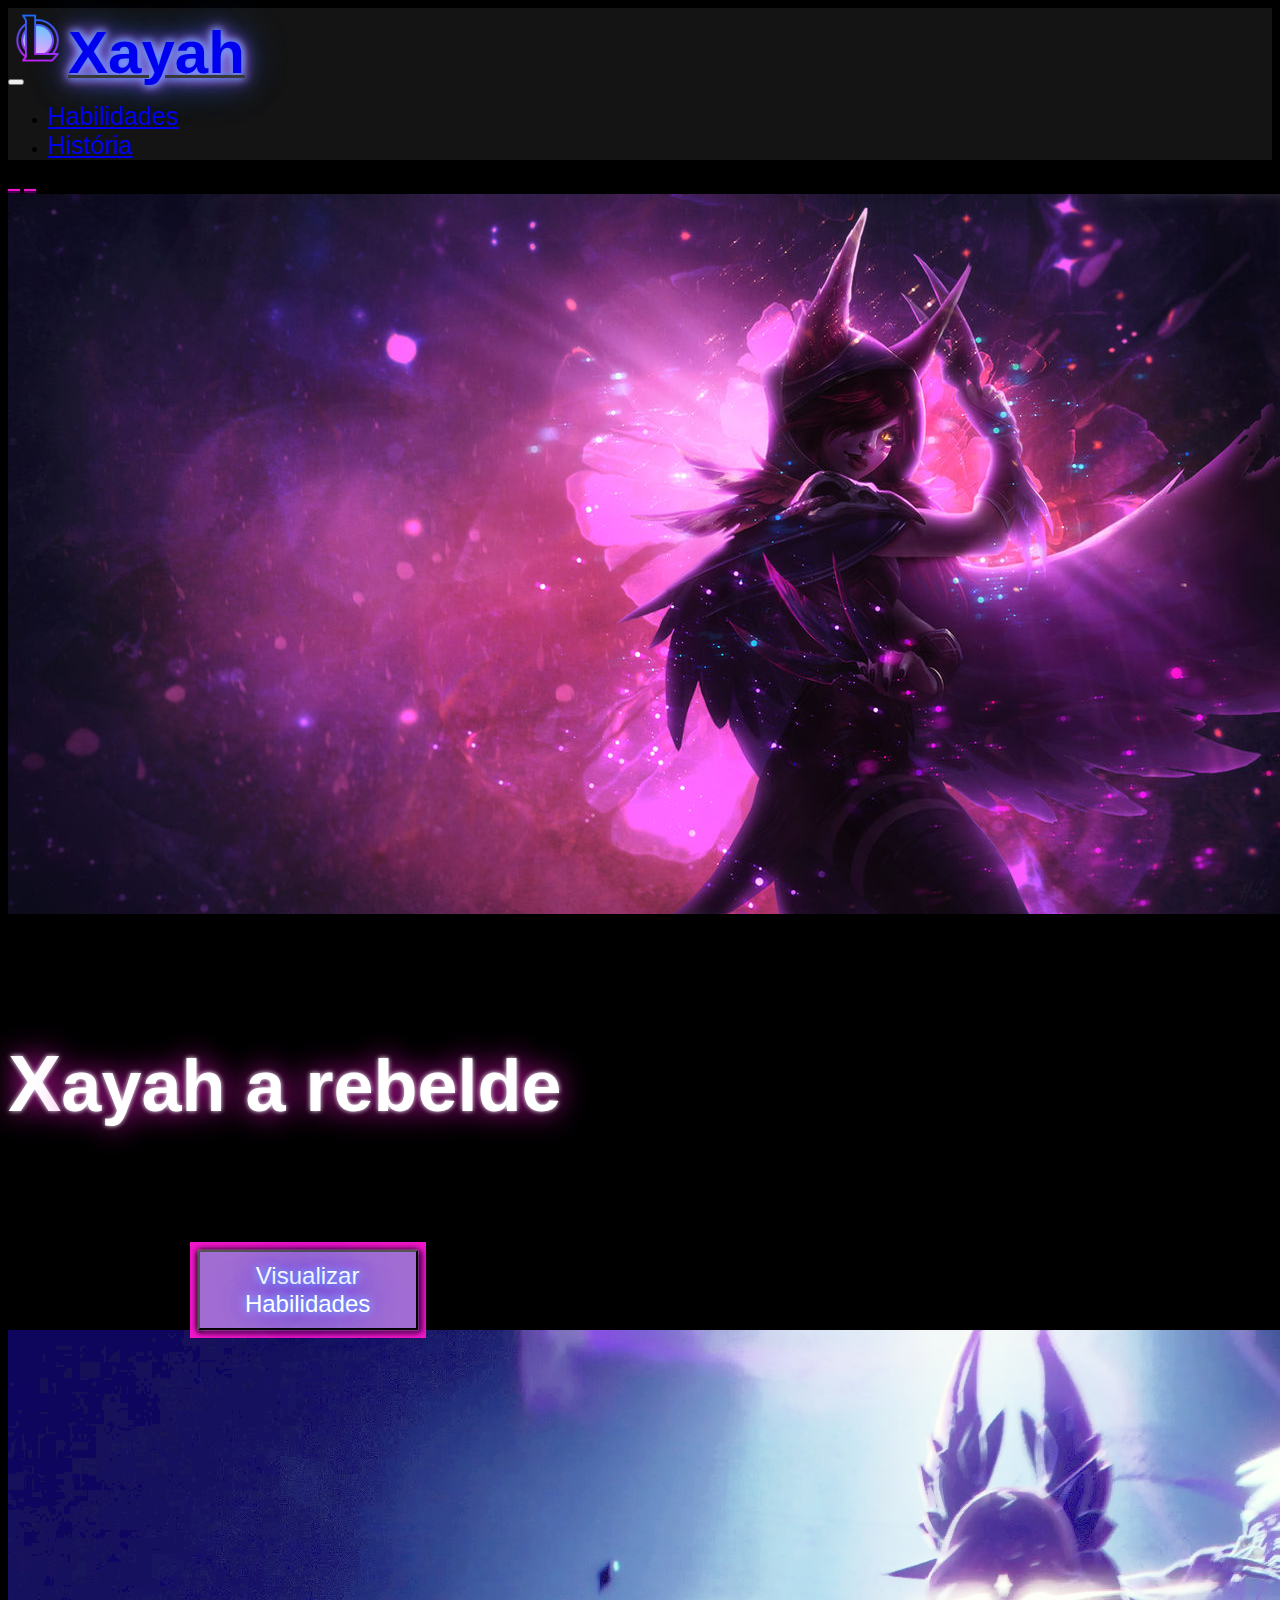
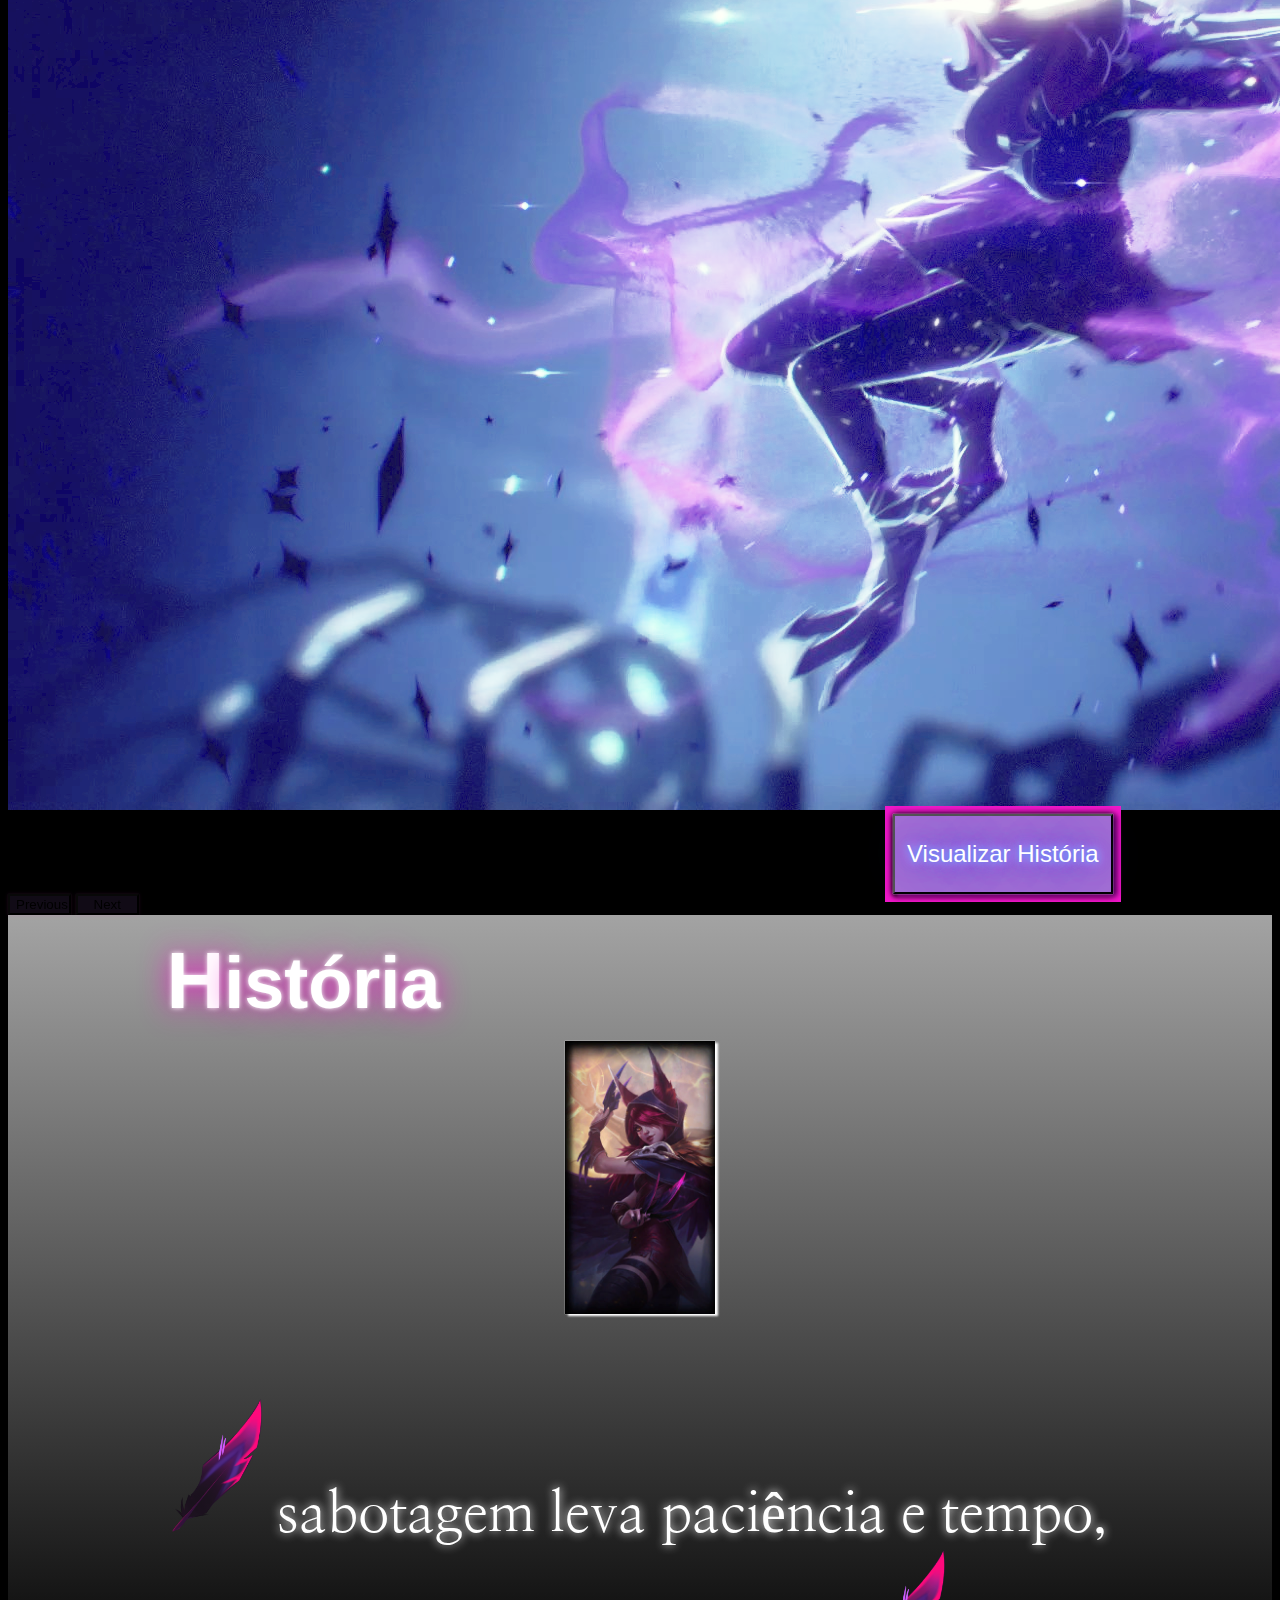
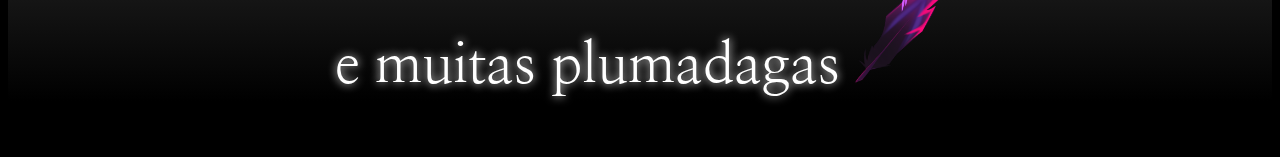
==== index.html @ 09e4b237 "configs" ====
<!DOCTYPE html>
<html lang="en">

<head>
    <meta charset="UTF-8">
    <meta http-equiv="X-UA-Compatible" content="IE=edge">
    <meta name="viewport" content="width=device-width, initial-scale=1.0">
    <title>Champion Study</title>

    <!-- BOOTSTRAP - Pacote de bibliotecas CSS -->
    <link href="https://cdn.jsdelivr.net/npm/bootstrap@5.1.3/dist/css/bootstrap.min.css" rel="stylesheet"
        integrity="sha384-1BmE4kWBq78iYhFldvKuhfTAU6auU8tT94WrHftjDbrCEXSU1oBoqyl2QvZ6jIW3" crossorigin="anonymous">

    <!-- BOOTSTRAP - Pacote de scripts em JavaScript -->
    <script src="https://cdn.jsdelivr.net/npm/bootstrap@5.1.3/dist/js/bootstrap.bundle.min.js"
        integrity="sha384-ka7Sk0Gln4gmtz2MlQnikT1wXgYsOg+OMhuP+IlRH9sENBO0LRn5q+8nbTov4+1p"
        crossorigin="anonymous"></script>

    <!-- FONTES - Estilo dos textos (google fonts) -->
    <link href="https://fonts.googleapis.com/css2?family=Roboto:ital,wght@0,300;0,700;1,400&display=swap"
        rel="stylesheet">
    <!-- icone do lol-->
    <link rel="icon" href="./img/icons8-league-of-legends-64.png">
    <!-- fonte citação-->
    <link rel="preconnect" href="https://fonts.googleapis.com">
    <link rel="preconnect" href="https://fonts.gstatic.com" crossorigin>
    <link href="https://fonts.googleapis.com/css2?family=Nanum+Myeongjo&family=Pacifico&display=swap" rel="stylesheet">

    <!-- linkagem dos arquivos da pasta r-->
    <link rel="stylesheet" href="css/base.css">
    <link rel="stylesheet" href="css/components.css">

</head>



<body>
    <header>
        <div class="container" id="nav-container">

            <!---->
            <nav class="navbar navbar-expand-lg navbar-dark   ">



                <a class="navbar-brand neon-efect sublinhado" href="#">
                    <img class="img-nav" id="icon-lol" src="./img/icons8-league-of-legends-64.png" width="60" alt="">
                    <h1>Xayah</h1>
                </a>


                <!--botao quando site fica menor--------------------------------------------->
                <button class="navbar-toggler " type="button" data-bs-toggle="collapse"
                    data-bs-target="#navbarNavAltMarkup" aria-controls="navbarNavAltMarkup"
                    aria-label="Toggle navigation">
                    <span class="navbar-toggler-icon"></span>
                </button>

                <!--itens da navbar em forma de lista--------------------------------------------->
                <div class="collapse navbar-collapse justify-content-end   " id="navbarNavAltMarkup">
                    <ul class="navbar-nav ">
                        <li class="nav-item">
                            <a class="nav-link" href="#">Habilidades</a>
                        </li>

                        <li class="nav-item">
                            <a class="nav-link" href="#">História</a>
                        </li>

                    </ul>
                </div>


            </nav>
        </div>
    </header>

    <main>
        <div class="container-fluid">
            <!----------------CARROSSEL--------------------------------------------------------------------------------------->
            <div id="mainSlider" class="carousel slide" data-bs-ride="carousel">
                <!--INDICADORES NA BASE DO SLIDE-->
                <div class="carousel-indicators">
                    <button type="button" data-bs-target="#mainSlider" data-bs-slide-to="0" class="active box-efect"
                        aria-current="true" aria-label="Slide 1"></button>
                    <button type="button" data-bs-target="#mainSlider" data-bs-slide-to="1" class=" box-efect"
                        aria-label="Slide 2"></button>
                </div>

                <!-- CARROSEL DO SLIDE 1-->
                <div class="carousel-inner">
                    <div class="carousel-item active">
                        <img src="img/img1-carousel.jpg" class="d-block w-100 img-carousel-1" alt="Xayah-Hablidades">
                        <div class="carousel-caption  d-md-block">
                            <!--texto chamada principal-->
                            <h5 class="slide-1-carousel ">Xayah a rebelde</h5>
                            <button type="button" class=" neon-efect btn btn-outline-dark">Visualizar
                                Habilidades</button>

                        </div>
                    </div>


                    <!-- CARROSEL DO SLIDE 2-->
                    <div class="carousel-item slide-2-container">
                        <img src="img/img2-carousel.jpg" class="d-block w-100" alt="...">
                        <div class="carousel-caption  d-md-block">

                            <!--texto chamada principal-->
                            <h5 class="slide-2-carousel">História</h5>
                            <button type="button" class=" neon-efect btn btn-outline-dark">Visualizar
                                História</button>
                        </div>
                    </div>
                </div>

                <!-- BOTÕES LATERAIS PRA PASSAGEM DO SLIDE-->
                <button class="carousel-control-prev" type="button" data-bs-target="#mainSlider" data-bs-slide="prev">
                    <span class="carousel-control-prev-icon" aria-hidden="true"></span>
                    <span class="visually-hidden">Previous</span>
                </button>
                <button class="carousel-control-next" type="button" data-bs-target="#mainSlider" data-bs-slide="next">
                    <span class="carousel-control-next-icon" aria-hidden="true"></span>
                    <span class="visually-hidden">Next</span>
                </button>
            </div>
        </div>
        </div>

        <!-------------- AQUI ACABA O CAROUSEL E COMEÇA A CITAÇÃO DA CAMPEÃ------------------------------------------------>
        <div class="degrade">

        </div>
        <div class="container citacao-container">
            <div class="row">

                <div class="col-md-2">
                    <img class="imagem-citacao" src="./img/citacao-imag.jpg" alt="" width="150px">
                </div>
                <div class=" citacao   col-md-10">

                    <p class="txt-citacao"> <img class="img-pena" src="./img/pena.png" alt=""> sabotagem leva paciência
                        e tempo, <br> e muitas plumadagas <img class="img-pena" src="./img/pena.png" alt=""></p>
                </div>



            </div>
        </div>






    </main>


    <script type="text/javascript" src="js/script.js"> </script>

</body>

</html>
---- css/base.css ----
/*====================================\*
                  GERAL
/*====================================*/
body{
    font-family: "Vibur", sans-serif;
    background-color: black;

}
.container{
    padding:0;

}
.row{
    margin: 0;
}
.carousel{
    font-family: Arial, Helvetica, sans-serif;
}
---- css/components.css ----
/* CSS HEX  paleta cores
--electric-purple: #C722FFff;
--medium-slate-blue: #8C72FEff;
--black: #000000ff;
--black-2: #000000ff;
--blue #1e6bff
--buton color: #f017c9*/


/*espaçamento entre itens*/

header {
  background-color: #141414;

  position: relative;
}

.navbar {
  padding: 0;
  align-items: flex-end;

}

.navbar-brand {
  font-size: 30px;
  padding-bottom: 0;
  display: flex;
  text-align: end;
  align-items: flex-end;
}

.navbar-brand h1 {
  margin: 0;
  height: 50px;

}

.container {
  max-width: 100%;
}

#nav-container {

  margin: 0;
  padding: 0;
}

.navbar-toggler {
  left: 0;
}

.neon-efect {
  text-shadow:
    0 0 7px #1e6bff,
    0 0 10px #fff,
    0 0 21px #8C72FEff,
    0 0 42px #1e6bff,
    0 0 15px #C722FFff;



}

.sublinhado {
  text-decoration: underline 3px;

  text-decoration-color: #383838;

}

.nav-link {
  font-size: 25px;
  padding: 0;

}

.navbar-expand-lg {
  padding: 0;
}

.nav-link:hover {

  text-shadow:
    0 0 7px #639aff,
    0 0 10px rgb(217, 105, 255),
    0 0 21px rgb(184, 169, 255);
  /* 0 0 42px #1e6bff,
   0 0 82px #C722FFff,
   0 0 92px #C722FFff;*/

  text-decoration: underline;
  text-decoration-color: #141414;
  transition: 0.6s;

}


/*------------------------
           MAIN 
------------------------*/
.carousel-item{/*transição de slide , tempo*/
transition: 1.6s;

}

/*-----------------------------------------------------------------------------------------
maioria dos efeitos aplicados ao slide 1
-----------------------------------------------------------------------------------------*/

.container-fluid {
  /*controla lateral do conteudo principal*/
  padding: 0;

}

.carousel-indicators [data-bs-target] {
  /*barrinhas de ataho carrosel*/
  border: 0px;
  background-color: #f017c9;

}

.box-efect {
  /*efeio neon pra caixas*/
  box-shadow:
    0 2px 5px rgb(75, 0, 85),
    0 2px 0px rgb(75, 0, 85),

    0 2px 5px rgb(0, 0, 0),
    0px 0 1px rgb(119, 44, 148);

}

.carousel-caption  {
  /*posição do texto na chamada principal e formatação de texto(base)*/
  text-align: left;
  top: 6%;
  left: 4%;
}

.carousel-caption .slide-1-carousel {
  /*edita todo o texto do slide1*/
  font-family: sans-serif;
  font-size: 4.5rem;
  color: #ffffff;


  text-shadow:
    0 0 5px #fff,
    0 0 30px #f017c9;

}

.carousel-caption .slide-1-carousel::first-letter {
  /*edita  a primeira letra do slide 1 h5*/
  font-size: 5.0rem;
}



.btn {


  position: relative;
  top: 45%;
  left: 15%;
  height: 80px;
  width: 220px;
  background-color: #a26dd3;
  box-shadow:
    0 0 1px #fff,
    4px 2px 5px rgb(75, 0, 85),
    5px 3px 4px #f017c9,
    0 2px 5px rgb(0, 0, 0),
    0 0 7px rgb(0, 0, 0),
    0 0 0 8px #f017c9;
  color: #fff;

  font-size: 1.5rem;
  transition: 0.6s;
}

.btn:hover {
  background-color: rgb(180, 10, 202);

  box-shadow:
    0 0 1px #fff,
    1px 1px 1px rgb(75, 0, 85),
    0 0 0 #f017c9,
    0 1px 0px rgb(0, 0, 0),
    0 0 0 rgb(0, 0, 0),
    0 0 0 #f017c9;
  color: #fff;

}

.btn:focus {
  background-color: rgb(180, 10, 202);
  box-shadow:
    0 0 1px #a26dd3,
    4px 2px 5px #a26dd3,
    5px 3px 4px #a26dd3,
    0 2px 5px #a26dd3,
    0 0 7px #a26dd3,
    0 0 0 8px #a26dd3;
  color: #ffffff;
}

@media(max-width: 970px) {

  /*a baixo de 970px diminui letra (responsividade)*/
  .carousel-caption .slide-1-carousel {

    font-size: 2.8rem;

  }

  .carousel-caption .slide-1-carousel::first-letter {
    /*a baixo de 970px diminui a primeira letra (responsividade)*/
 
    font-size: 3.0rem;
  }


  .btn {
    width: 170px;
    height: 60px;
    font-size: 1.0rem;
  }

  
}

/*------------------------------------------------------------------------------------------------
BOTÕES CAROUSEL
-------------------------------------------------------------------------------------------------*/
.carousel-control-prev {
  /*botao que passa slide*/
  background-color: #a26dd3;
  opacity: .1;
  transition: 0.6s;
  width: 5%;
  width: 5%;
  height: 50%;
  top: 25%;
  box-shadow:
    0 0 1px #fff,
    0 0 4px #f017c9;

}

.carousel-control-next {
  /*botao que passa slide*/
  background-color: #a26dd3;
  opacity: .1;
  transition: 0.6s;
  width: 5%;
  width: 5%;
  height: 50%;
  top: 25%;
  box-shadow:
    0 0 1px #fff,
    0 0 4px #f017c9;

}

/*-----------------------------------------------------------------------------------------
maioria dos efeitos aplicados ao slide 2
------------------------------------------------------------------------------------------*/
.carousel-caption .slide-2-carousel {
  /*edita todo o texto do slide2*/
 
  font-size: 4.5rem;
  color: #ffffff;
position: absolute;
left: 13%;
  text-shadow:
    0 0 5px #fff,
    0 0 30px #f017c9;

}

.carousel-caption .slide-2-carousel::first-letter {
  /*edita  a primeira letra do slide 2 h5*/
  font-size: 5.0rem;
}

.slide-2-container .btn {
  position: relative;
  left: 70%;
  top: 75%;
}


@media(max-width: 970px) {

  /*a baixo de 970px diminui letra (responsividade)*/
  .carousel-caption .slide-2-carousel {
   
    font-size: 2.8rem;

  }

  .carousel-caption .slide-2-carousel::first-letter {
    /*a baixo de 970px diminui a primeira letra (responsividade)*/
 
    font-size: 3.0rem;
  }
  .btn {
    width: 170px;
    height: 60px;
    font-size: 1.0rem;
  }

 


}


/*-------------------------------------------------------*/
/*CELULAR NÃO CONSEGUIRÁ TER ACESSO AO TEXTO DO CAROUSEL.*/
@media(max-width: 575px) {

  /*a baixo de 575px ele nao mostra texto(reponsividade)*/
  .carousel-caption {
    display: none;
  }
}

/*----------------------------------------------------------*/

.citacao-container{
background-image: linear-gradient(to top,#000,#a3a3a3);
padding-top: 100px;
text-align: center;
background-color: #0f0f0f;

}
.citacao{

font-size: 3.5rem;
font-family: 'Nanum Myeongjo', serif;
color: #fff;



}


.imagem-citacao{
 margin-top: 26px;
width: 150px;
box-shadow: 
0 0 1px #fff,
3px 2px 2px #fff;
margin-bottom: 25px;
}
.img-pena{
  width: 90px;
}
.txt-citacao{
  text-shadow:
0 0 10px #fff;
}

@media(max-width: 500px){
.txt-citacao{
  font-size: 1.2rem;
}
.img-pena{
  width: 50px;
  height: 100px;
}
.imagem-citacao{
  width: 100px;
}
}
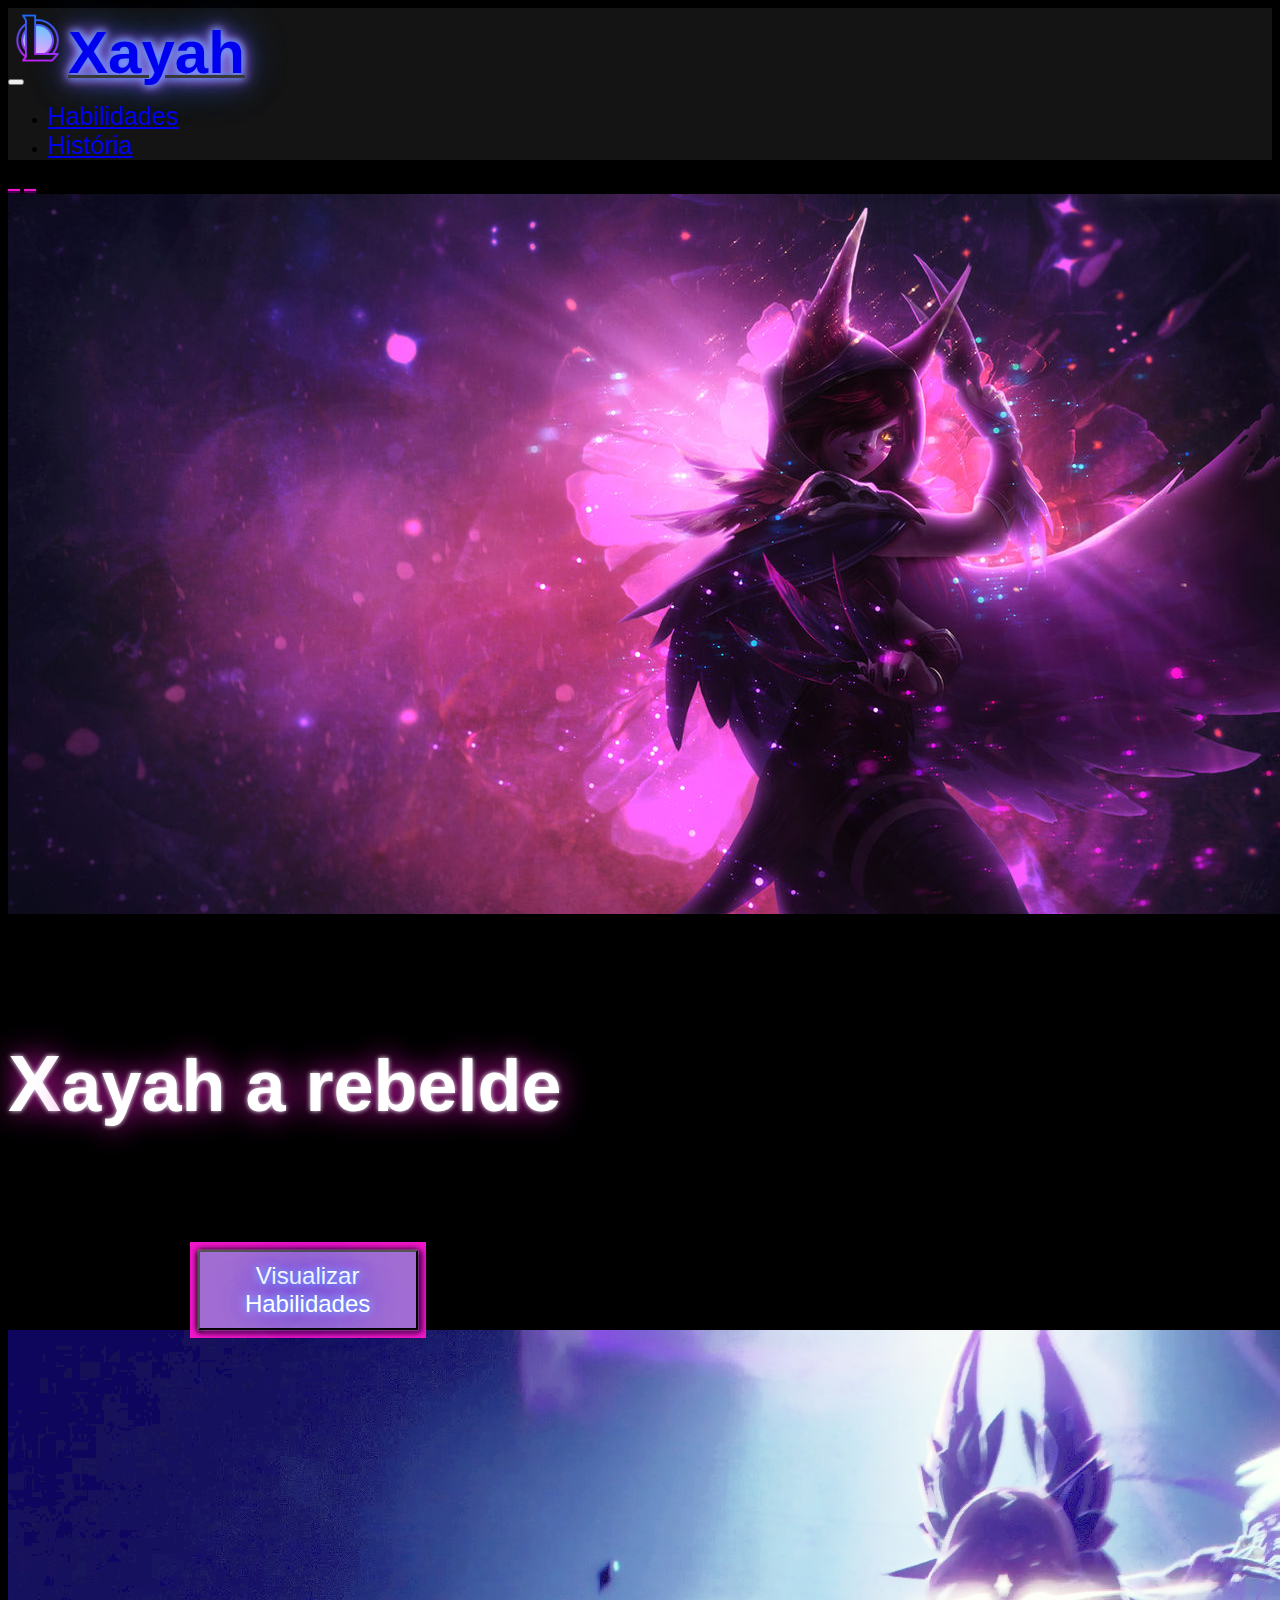
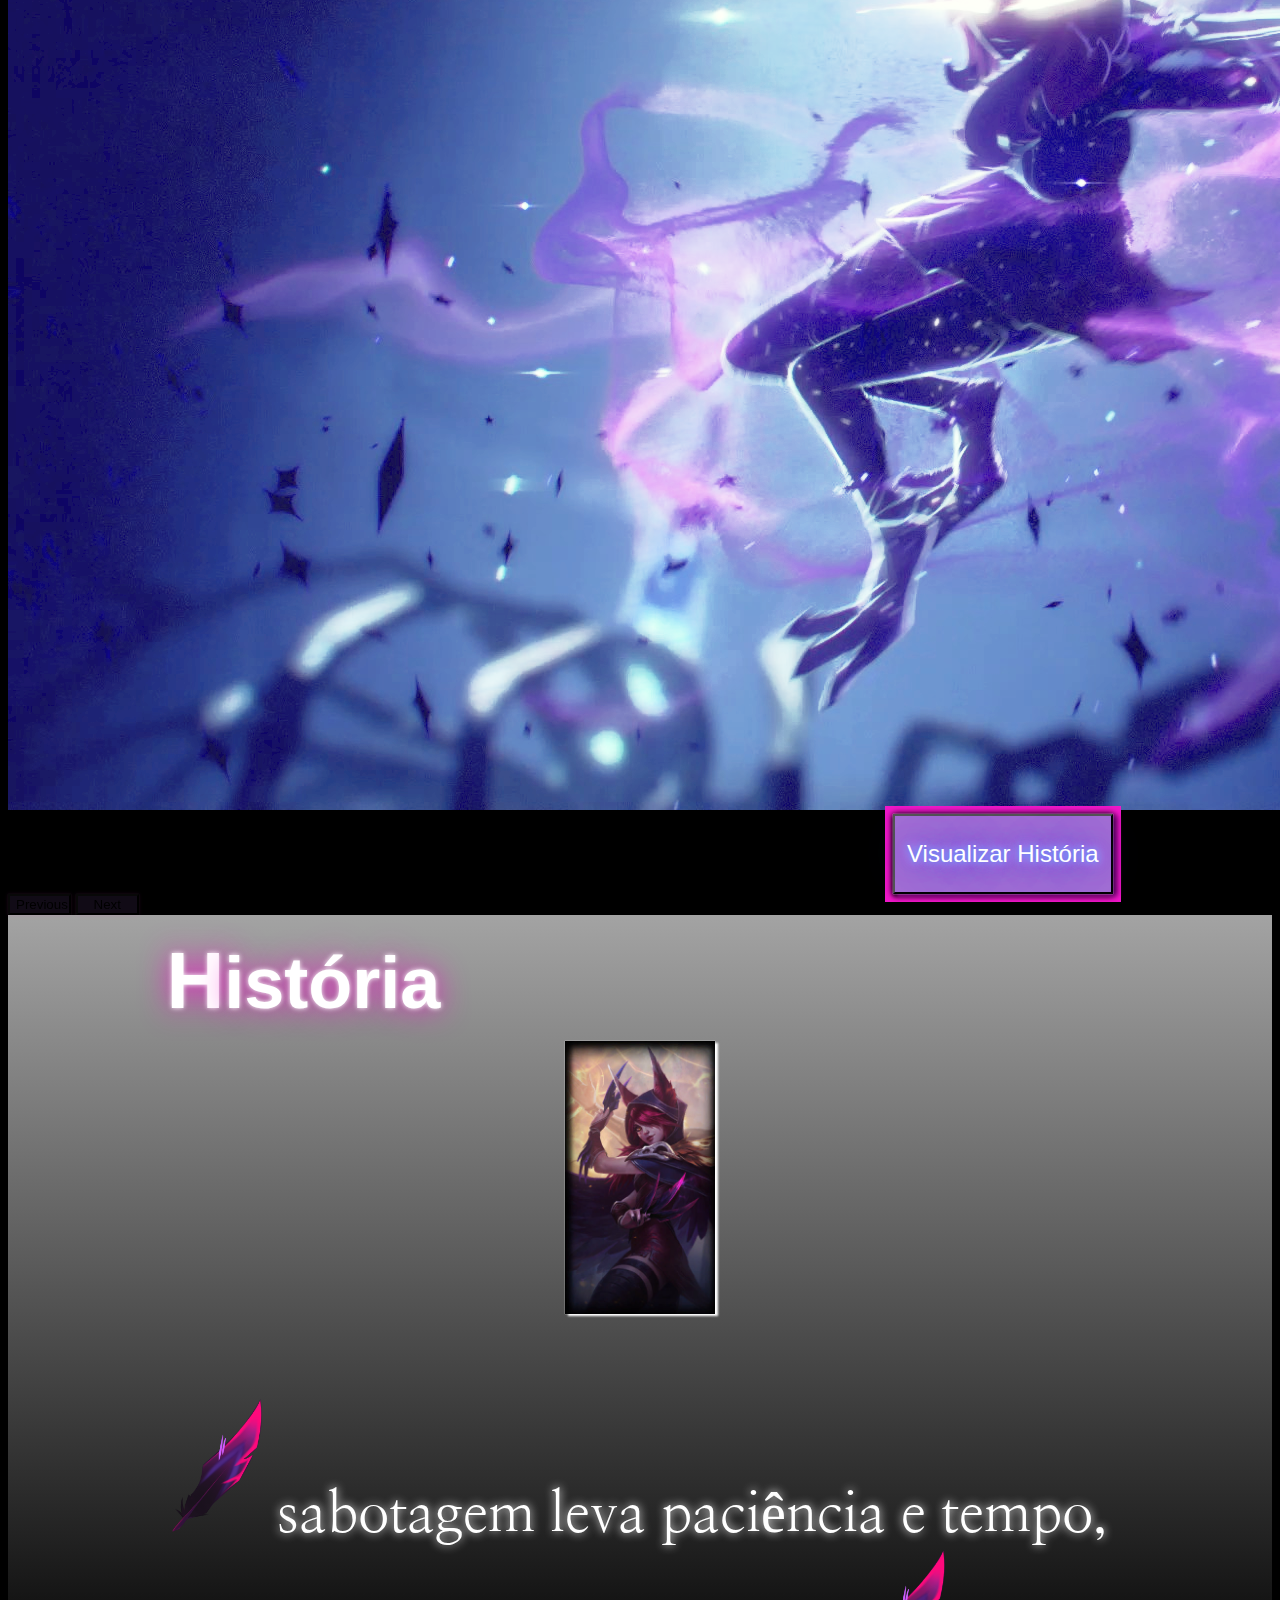
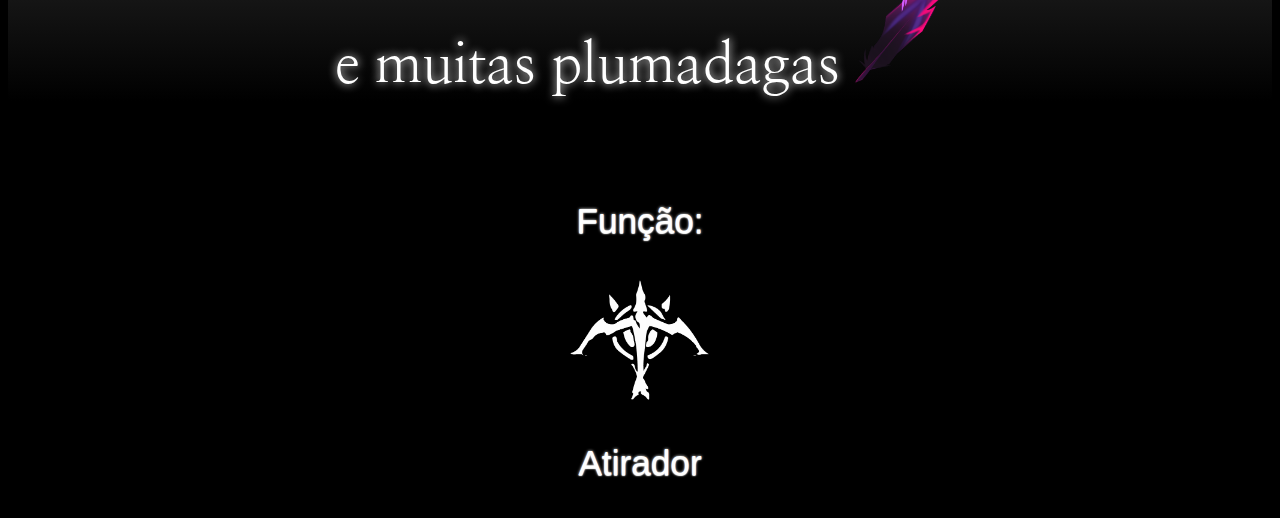
==== commit 839228fd: "configs" ====
--- a/index.html
+++ b/index.html
@@ -151,6 +151,20 @@
 
 
 
+        <div class="container info-personagem-container">
+            <div class="row">
+                <div class="col-sm-4 info-adc">
+                    <p class="p-adc">Função:</p>
+                    <img class="img-adc" src="img/ADC.png" alt="">
+                    <p class="p-adc ">Atirador</p>
+                </div>
+
+
+
+
+            </div>
+        </div>
+
 
 
     </main>
--- a/css/components.css
+++ b/css/components.css
@@ -377,4 +377,24 @@
 }
 }
 
-
+/*-------------------------------------
+          info-personagem
+-------------------------------------*/
+.info-personagem-container{
+margin-top: 100px;
+}
+.info-adc{
+  text-align: center;
+}
+.img-adc{
+  width: 150px;
+}
+.p-adc{
+  font-size: 2.2rem;
+color: #fff;
+text-shadow: 
+0 1px 1px white,
+0 0 3px white;
+
+
+}
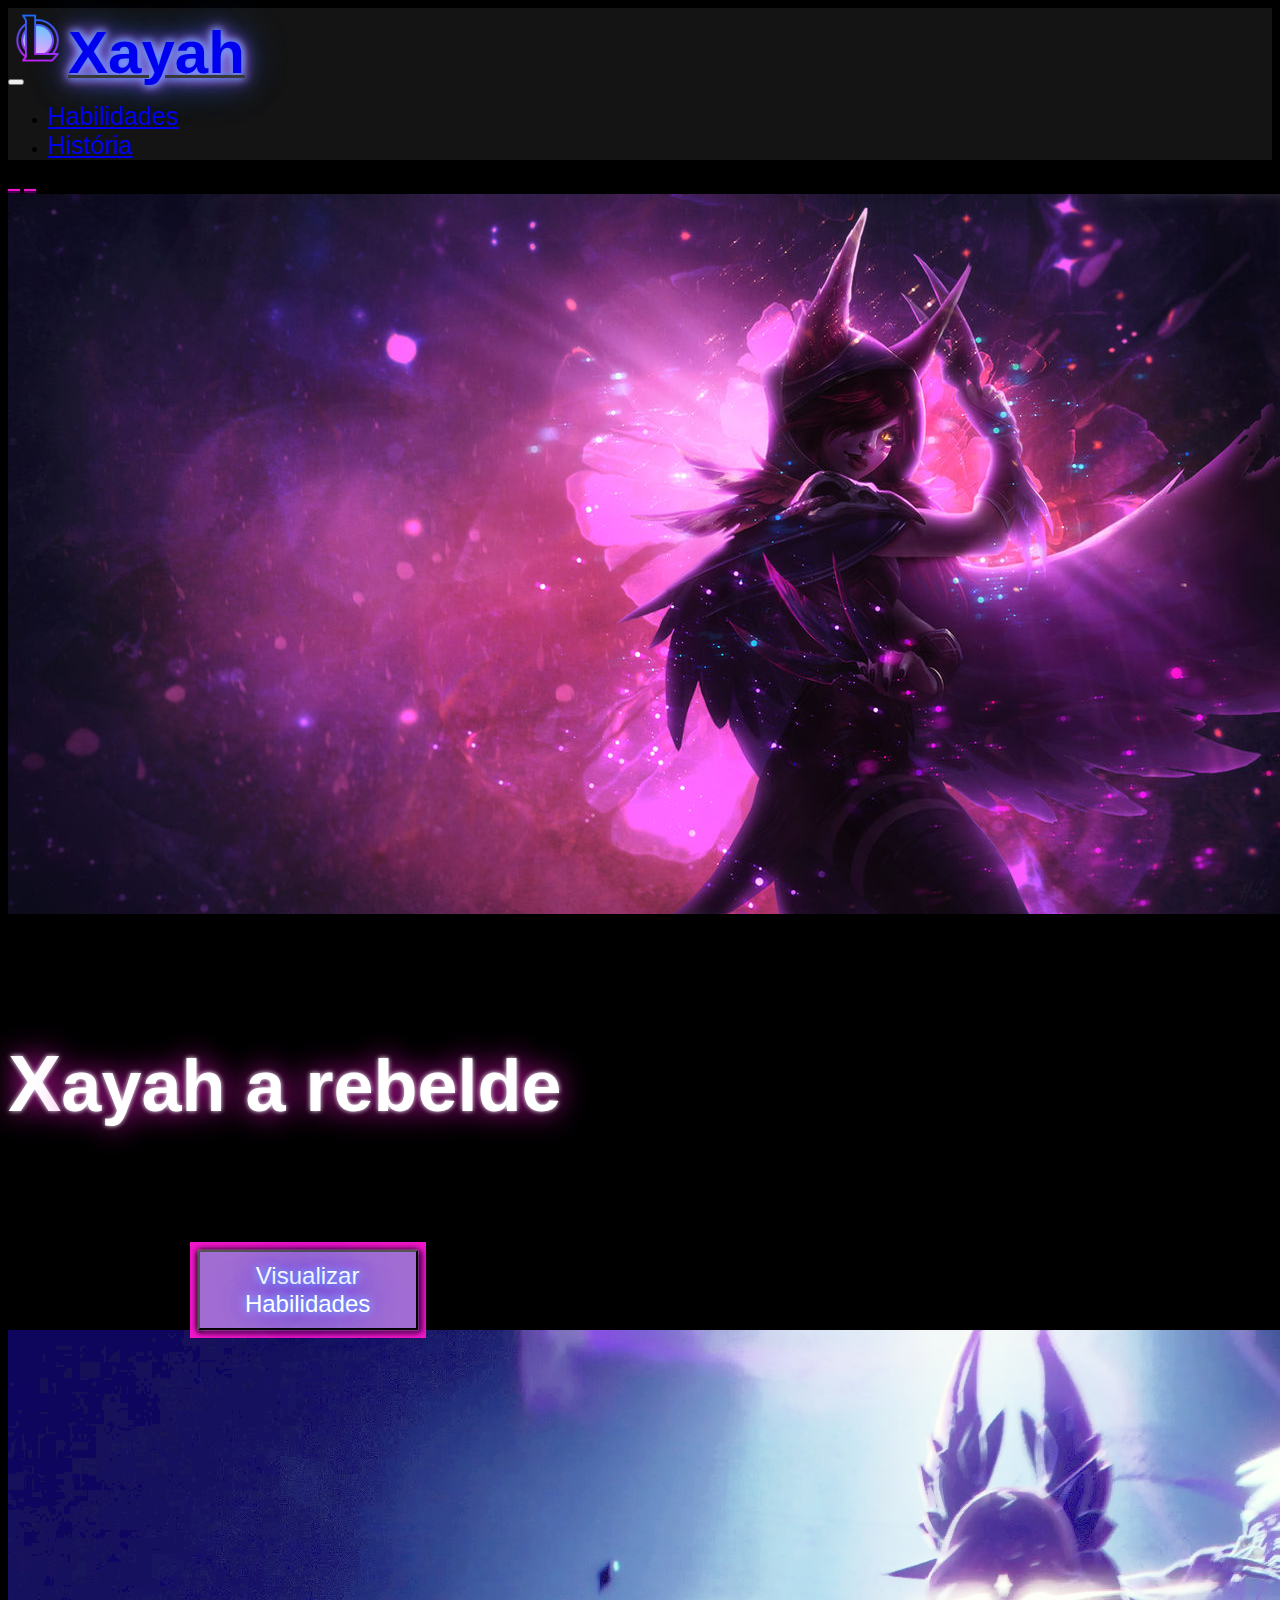
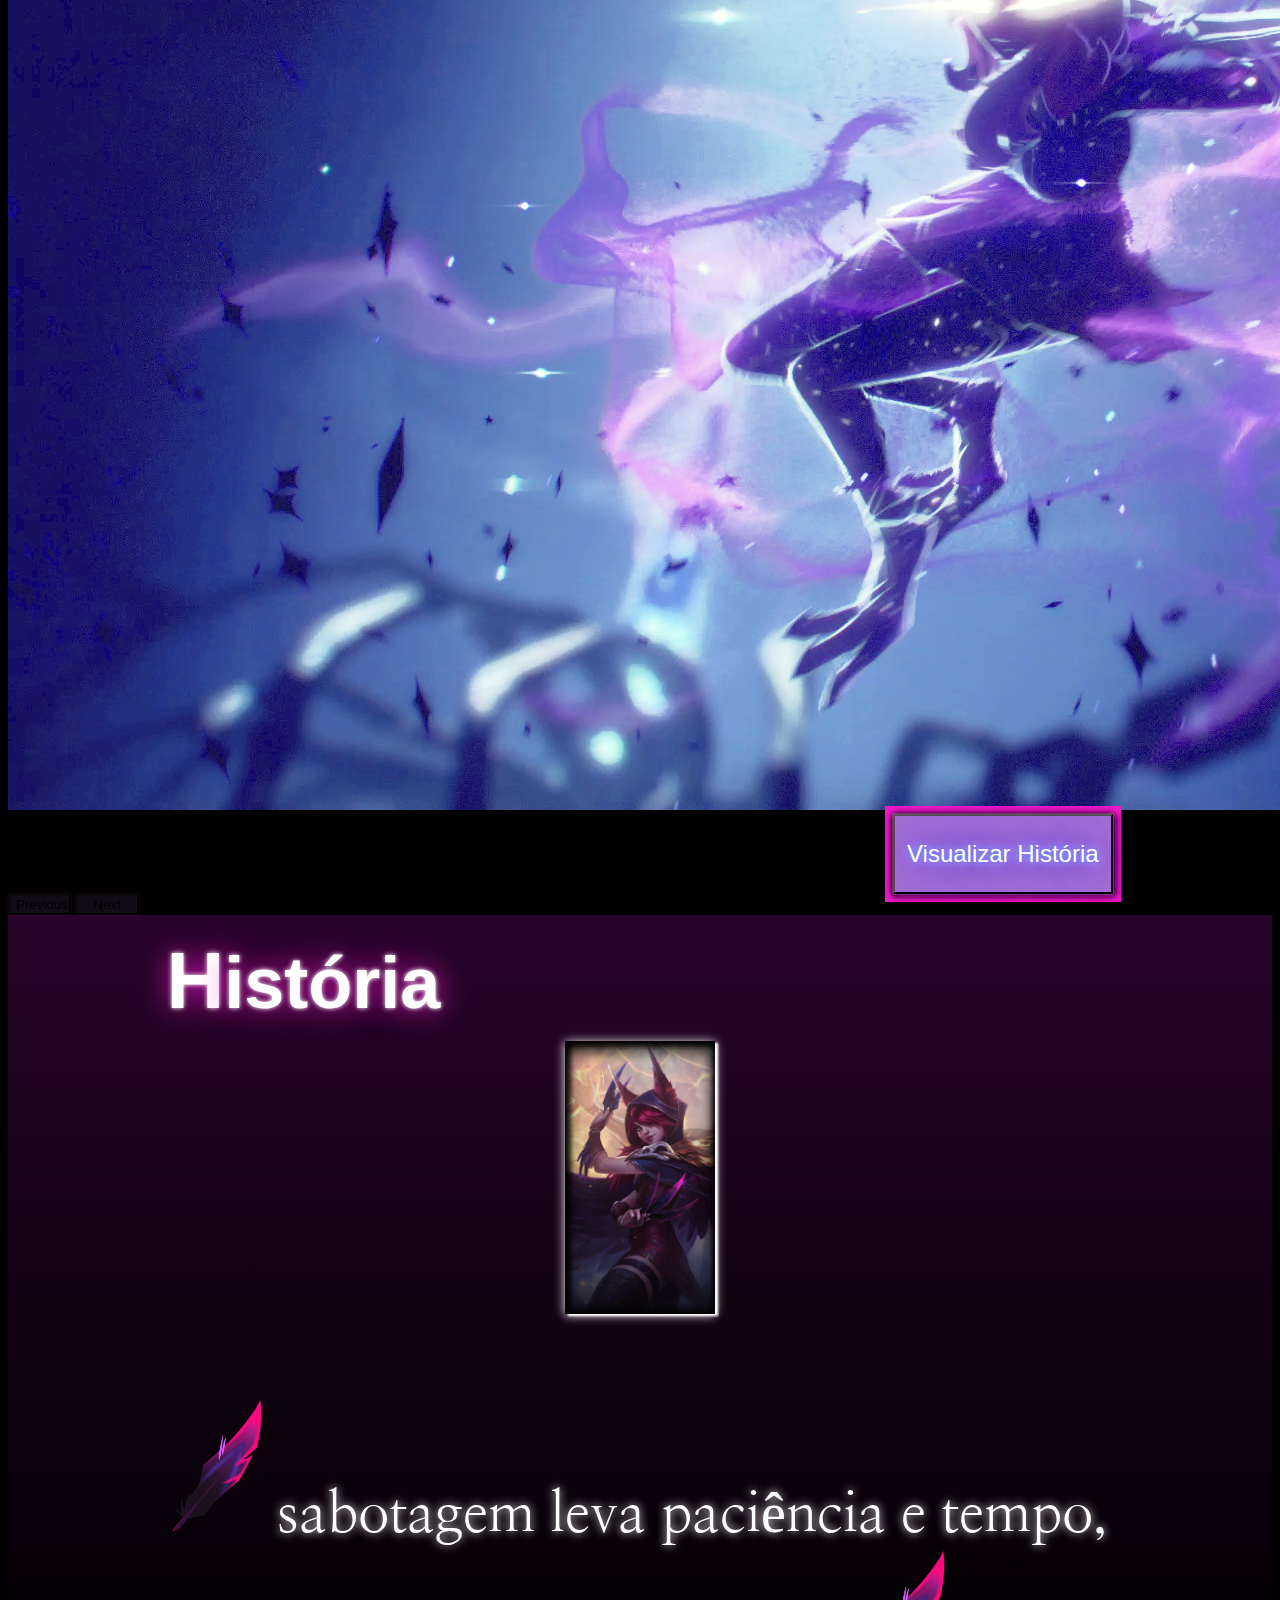
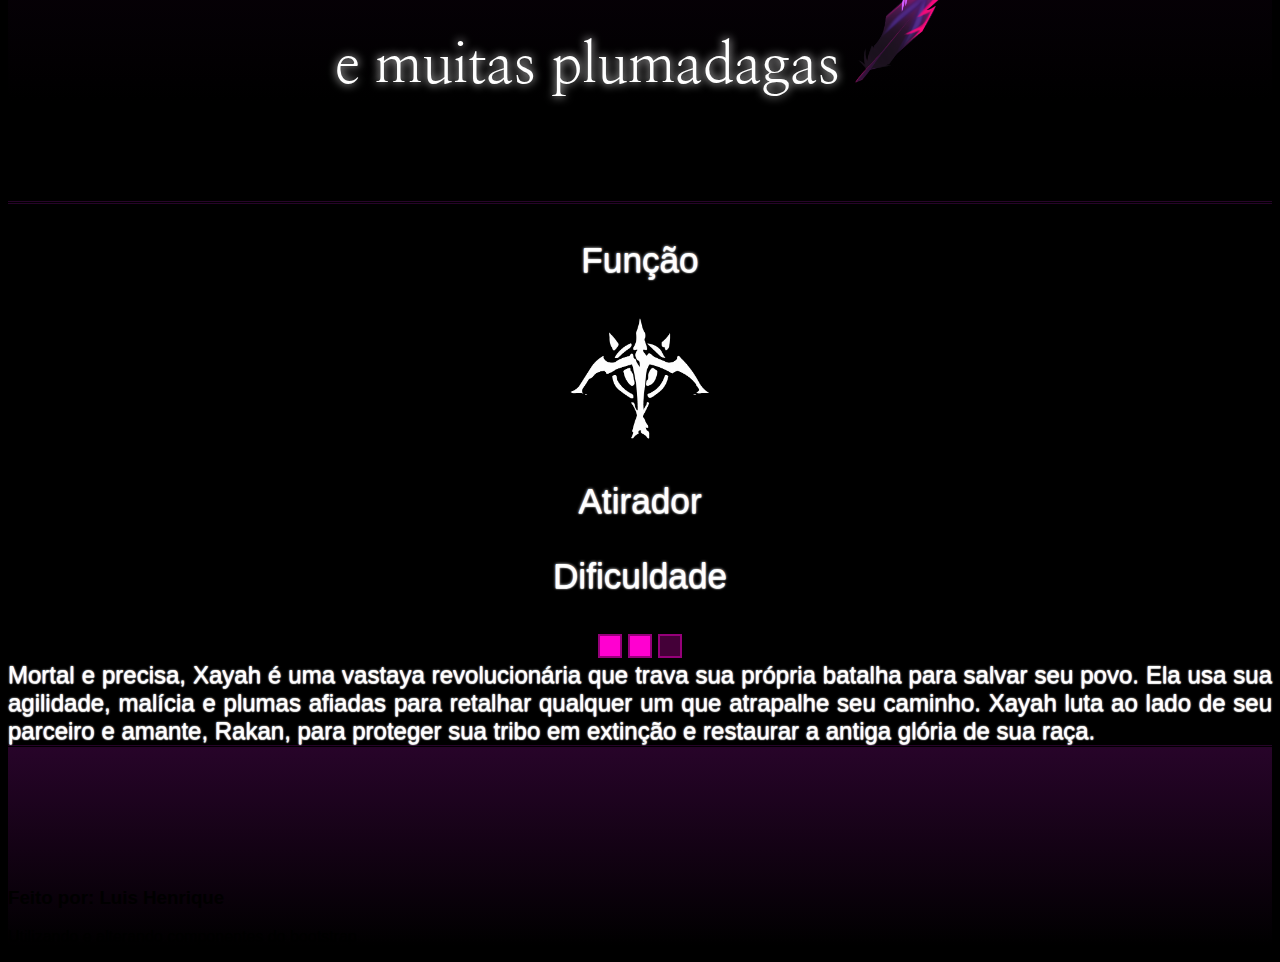
==== commit 7a2b5cba: "footer inicio" ====
--- a/index.html
+++ b/index.html
@@ -153,8 +153,8 @@
 
         <div class="container info-personagem-container">
             <div class="row">
-                <div class="col-sm-4 info-adc">
-                    <p class="p-adc">Função:</p>
+                <div class="col-xl-4 info-adc">
+                    <p class="p-adc">Função</p>
                     <img class="img-adc" src="img/ADC.png" alt="">
                     <p class="p-adc ">Atirador</p>
                 </div>
@@ -162,6 +162,24 @@
 
 
 
+                <div class="col-xl-2">
+                    <p class="p-dif">Dificuldade</p>
+                    <div class=" dificuldade-info ">
+                        <div class="dif"></div>
+                        <div class="dif"></div>
+                        <div></div>
+                    </div>
+                </div>
+
+
+
+                <div class="offset-1 col-xl-4 info-texto-curto">
+                    <p>Mortal e precisa, Xayah é uma vastaya revolucionária que trava sua própria batalha para salvar
+                        seu povo. Ela usa sua agilidade, malícia e plumas afiadas para
+                        retalhar qualquer um que atrapalhe seu caminho. Xayah luta ao lado de seu parceiro e amante,
+                        Rakan, para proteger sua tribo em extinção e restaurar
+                        a antiga glória de sua raça.</p>
+                </div>
             </div>
         </div>
 
@@ -170,7 +188,21 @@
     </main>
 
 
-    <script type="text/javascript" src="js/script.js"> </script>
+    
+    <footer>
+        <div class="container footer-container">
+            <div class="row">
+                <div class="col-12 canteudo-footer">
+<h3>Feito por: Luis Henrique </h3>
+<p>Utilizando e alterando componentes do bootstrap</p>
+                </div>
+            </div>
+        </div>
+
+    </footer>
+
+
+    <script type="text/javascript" src="js/script.js"> </script><!--teste apenas para ver se o link funciona-->
 
 </body>
 
--- a/css/components.css
+++ b/css/components.css
@@ -328,10 +328,13 @@
   }
 }
 
-/*----------------------------------------------------------*/
+/*----------------------------------------------------------
+                      CITAÇÃO
+----------------------------------------------------------*/
 
 .citacao-container{
-background-image: linear-gradient(to top,#000,#a3a3a3);
+/*background-image: linear-gradient(to top,#000,#a3a3a3);*/
+background-image: linear-gradient(to top,#000,#270429);
 padding-top: 100px;
 text-align: center;
 background-color: #0f0f0f;
@@ -352,7 +355,7 @@
  margin-top: 26px;
 width: 150px;
 box-shadow: 
-0 0 1px #fff,
+0 1px 10px #fff,
 3px 2px 2px #fff;
 margin-bottom: 25px;
 }
@@ -382,7 +385,13 @@
 -------------------------------------*/
 .info-personagem-container{
 margin-top: 100px;
-}
+border-top: 3px double #270429;
+border-bottom: 3px double #270429;
+
+}
+
+
+
 .info-adc{
   text-align: center;
 }
@@ -395,6 +404,60 @@
 text-shadow: 
 0 1px 1px white,
 0 0 3px white;
-
-
-}
+}
+.dificuldade-info{
+  display:flex;
+  position: relative;
+ top: 140px;
+justify-content: center;
+top: 0;
+}
+.dificuldade-info div{
+margin: 3px;
+  width: 20px;
+  height: 20px;
+border: 2px solid #96007a;
+background-color: #440038;
+}
+
+div .dif{
+  background-color:#ff00d0 ;
+
+}
+.p-dif{
+  text-align: center;
+  font-size: 2.2rem;
+color: #fff;
+text-shadow: 
+0 1px 1px white,
+0 0 3px white;
+
+}
+
+
+
+
+.info-texto-curto{
+
+text-align: justify;
+}
+
+.info-texto-curto p{
+  font-size: 1.5rem;
+margin: 0;
+color: #fff;
+text-shadow: 
+0 1px 1px white,
+0 0 2px white;
+}
+/*-------------------------------------
+                rodape
+-------------------------------------*/
+.footer-container{
+padding-top: 120px;
+background-image: linear-gradient(to top,#000,#270429);
+}
+
+.canteudo-footer{
+
+}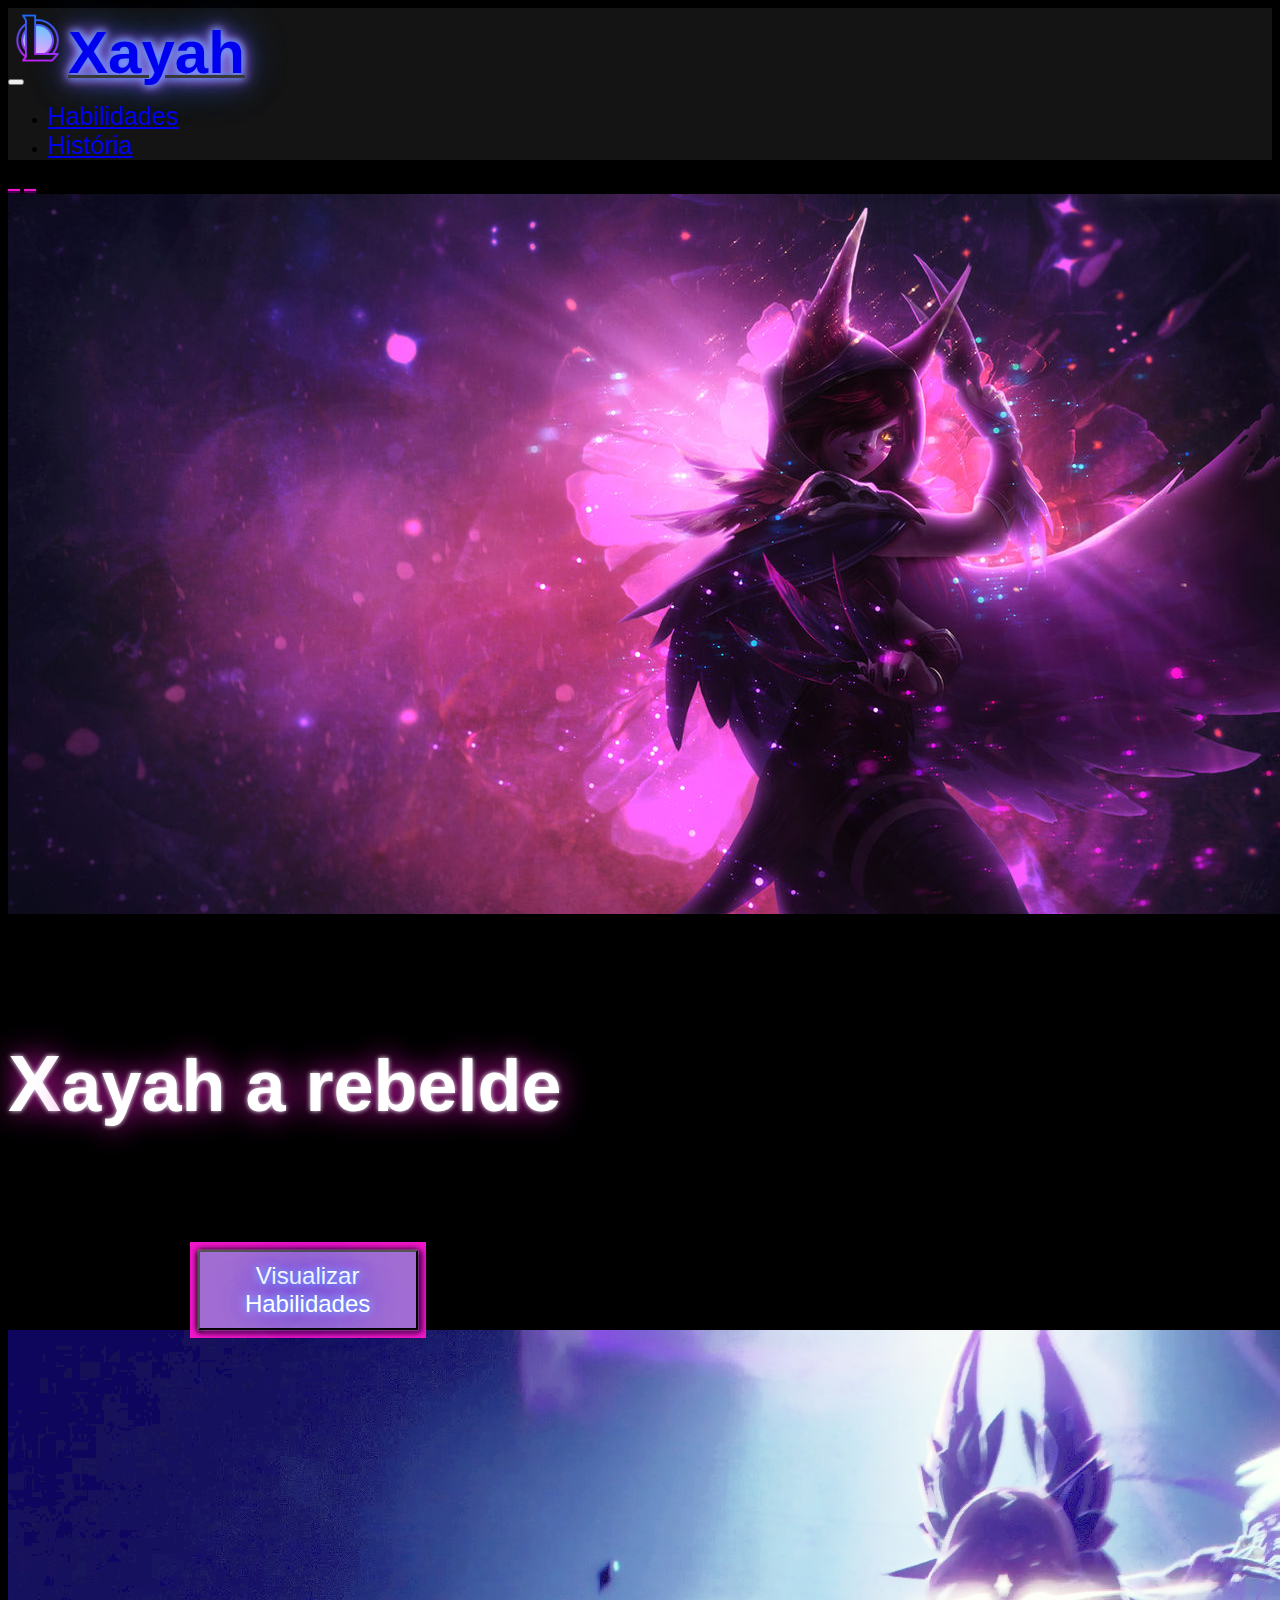
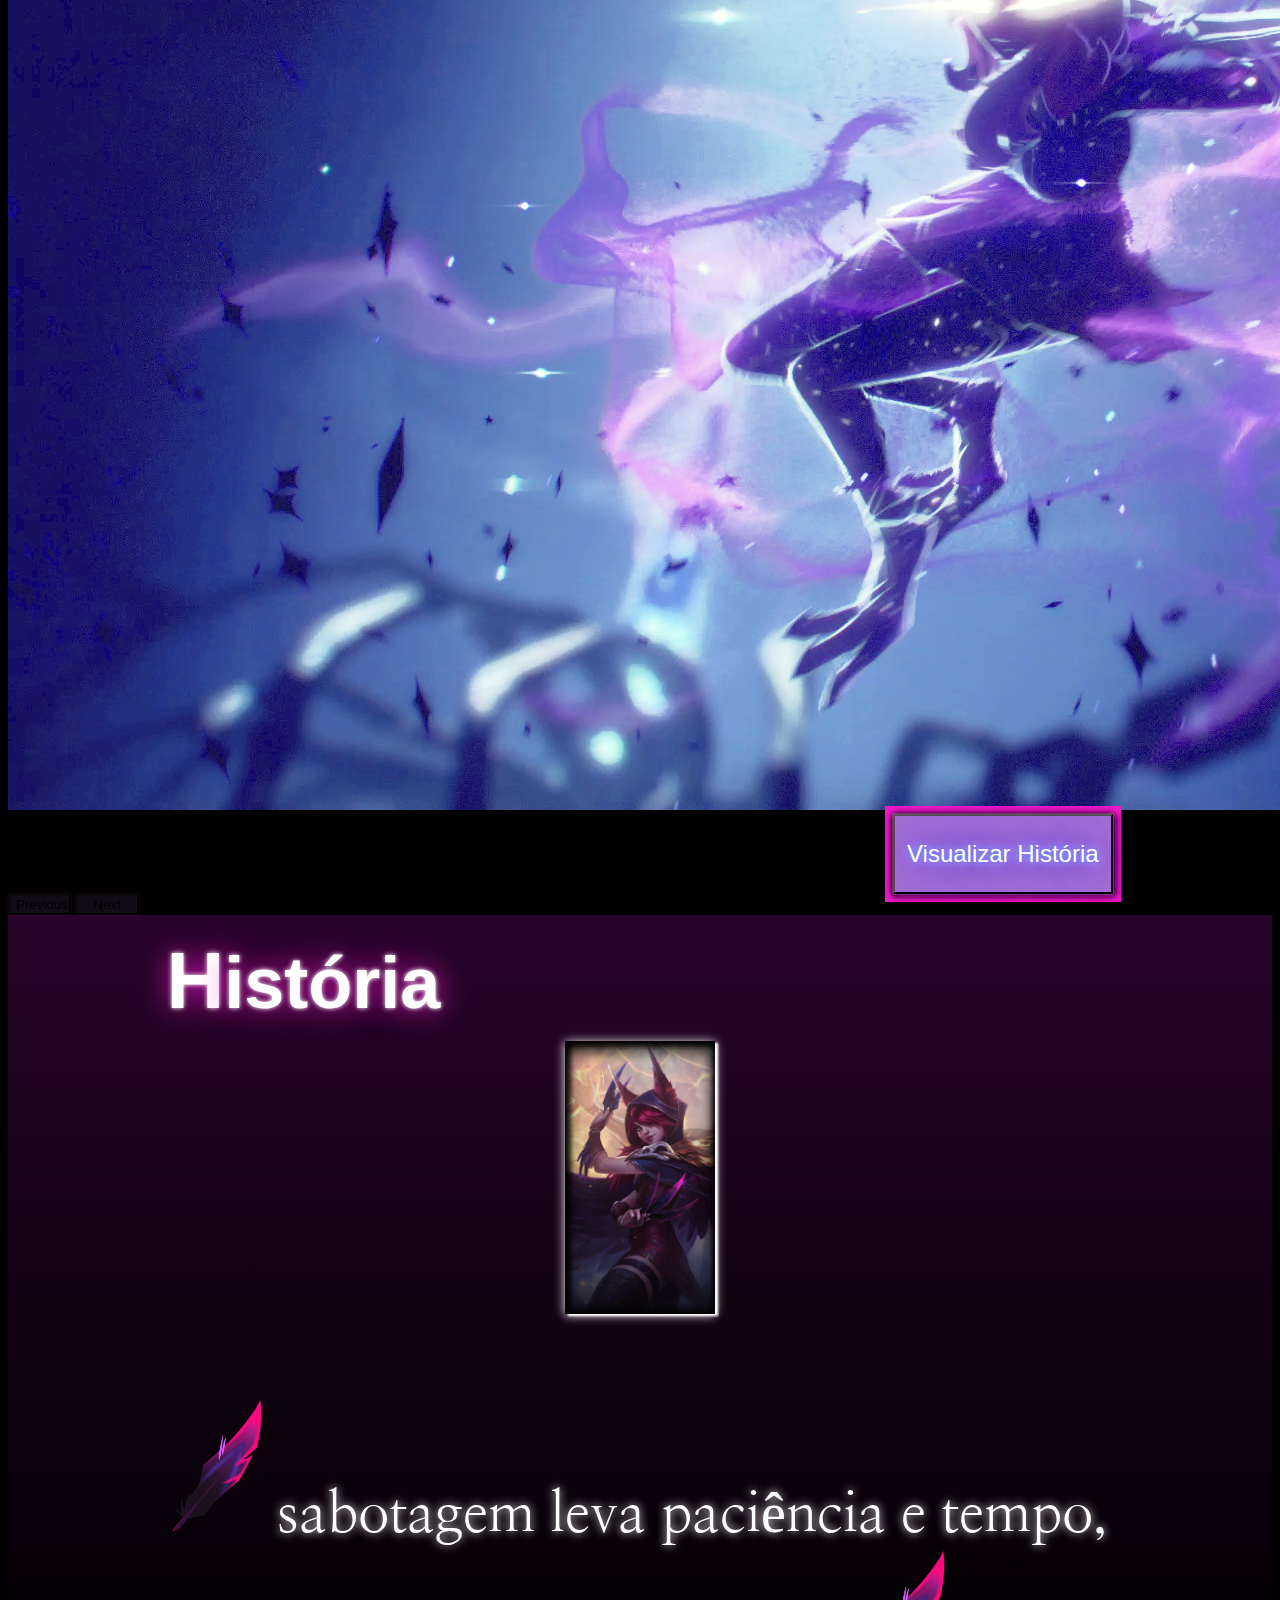
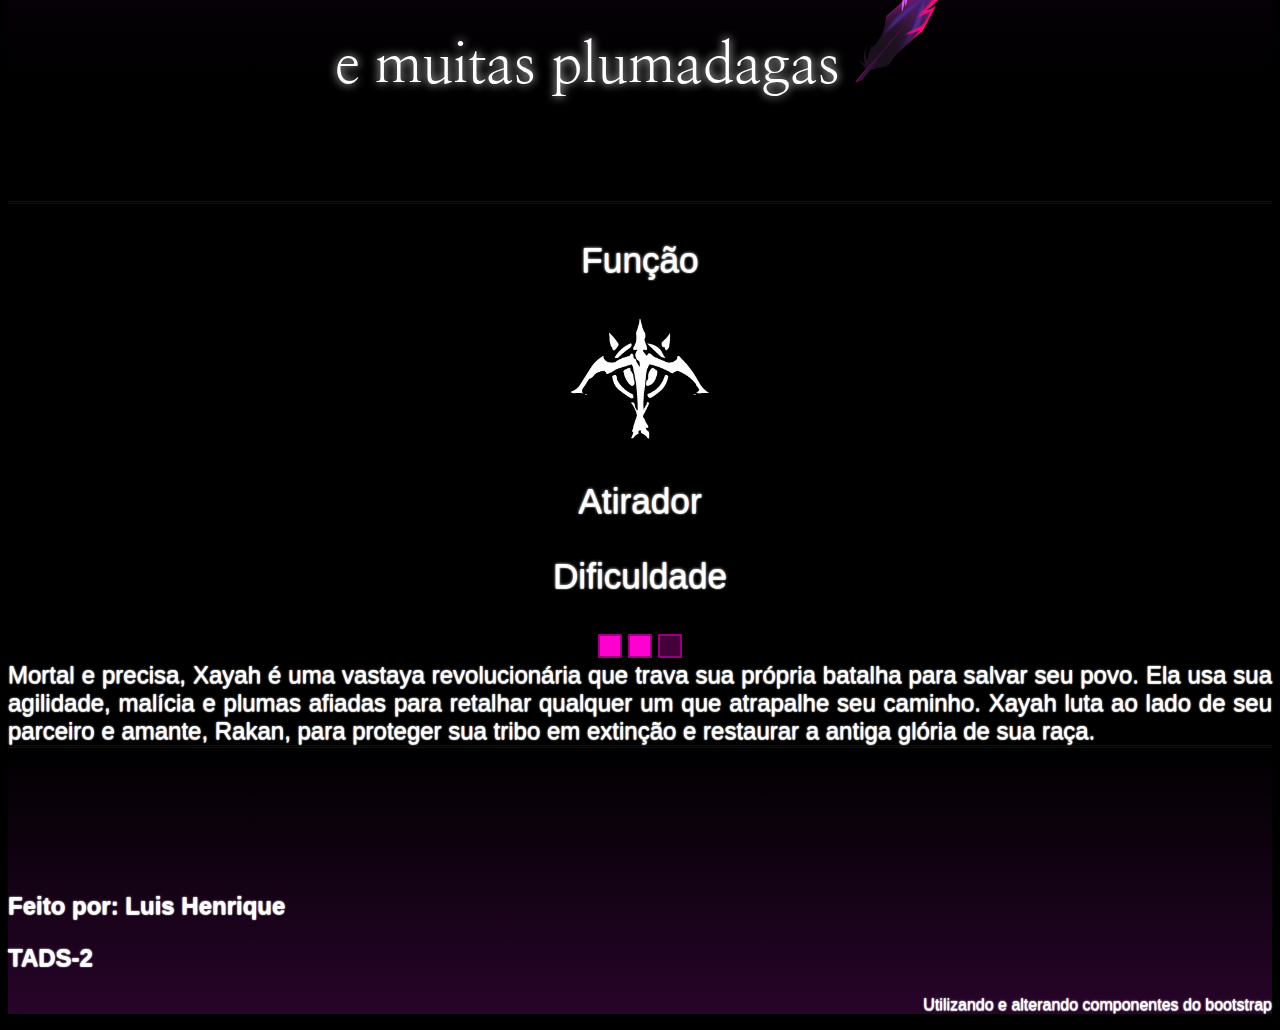
==== commit aa47fe85: "atualizando rodape" ====
--- a/index.html
+++ b/index.html
@@ -192,8 +192,9 @@
     <footer>
         <div class="container footer-container">
             <div class="row">
-                <div class="col-12 canteudo-footer">
-<h3>Feito por: Luis Henrique </h3>
+                <div class="col-12 conteudo-footer">
+<h3 class="">Feito por: Luis Henrique </h3>
+<h3>TADS-2</h3>
 <p>Utilizando e alterando componentes do bootstrap</p>
                 </div>
             </div>
--- a/css/components.css
+++ b/css/components.css
@@ -433,10 +433,6 @@
 0 0 3px white;
 
 }
-
-
-
-
 .info-texto-curto{
 
 text-align: justify;
@@ -450,14 +446,30 @@
 0 1px 1px white,
 0 0 2px white;
 }
+@media(max-width: 1200px){
+  .info-texto-curto{
+    margin-left: 0;
+  }
+}
 /*-------------------------------------
                 rodape
 -------------------------------------*/
 .footer-container{
 padding-top: 120px;
-background-image: linear-gradient(to top,#000,#270429);
-}
-
-.canteudo-footer{
-
+background-image: linear-gradient(to bottom,#000,#270429);
+}
+
+.conteudo-footer h3{
+  font-size: 1.5rem;
+  color: #fff;
+  text-shadow: 
+  0 1px 1px white,
+  0 0 2px white;
+}
+.conteudo-footer p{
+  color: #fff;
+  text-shadow: 
+  0 1px 1px white,
+  0 0 2px white;
+  text-align: end;
 }